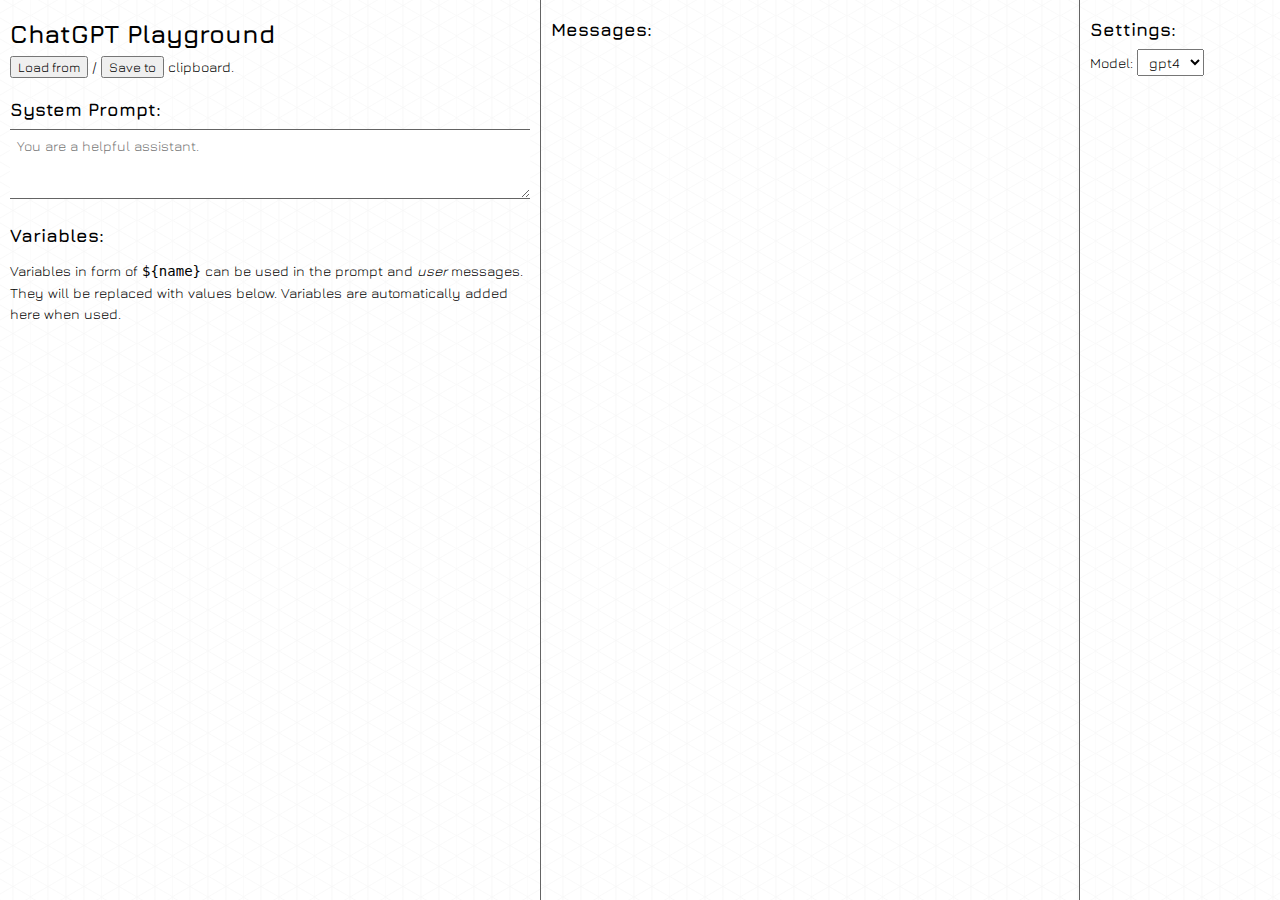
==== static/index.html @ 39f222f8 "Add go server and autoreloader" ====
<!doctype html>
<html lang="en">

<head>
  <meta charset="utf-8">
  <title>ChatGPT Playground</title>
  <link rel="stylesheet" href="/static/style.css">
  <script src="/static/script.js"></script>
</head>

<body>
  <div class="system">

    <h1>ChatGPT Playground</h1>
    <div class="controls">
      <button id="do-load">Load from</button> /
      <button id="do-save">Save to</button> clipboard.
    </div>

    <h2>System Prompt:</h2>
    <div class="prompt">
      <textarea id="system-prompt" placeholder="You are a helpful assistant."></textarea>
    </div>

    <h2>Variables:</h2>
    <p>
      Variables in form of <code>${name}</code> can be used in the prompt and <i>user</i> messages.
      They will be replaced with values below. Variables are automatically added here when used.
    </p>
    <template id="var-template">
      <div class="var">
        <label class="name"></label>
        <textarea class="value"></textarea>
      </div>
    </template>
    <div id="vars"></div>

  </div>

  <div class="conversation">
    <template id="message-template">
      <div class="message">
        <label class="type"></label>
        <textarea class="content"></textarea>
      </div>
    </template>
    <h2>Messages:</h2>
    <div id="messages"></div>

  </div>

  <div class="knobs">
    <h2>Settings:</h2>
    <label>Model:</label>
    <select id="model">
      <option value="gpt4" selected="selected">gpt4</option>
    </select>
  </div>

</body>

</html>
---- static/style.css ----
@import url('https://fonts.googleapis.com/css2?family=Jura&display=swap');

* {
  box-sizing: border-box;
  font-family: 'Jura', sans-serif;
}

html {
  background-color: white;
  background-image: url('bg.svg');
  background-size: 35.5px;
  background-position: -5px -5px;
}

html,
body {
  font-size: 14px;
  line-height: 1.5em;
  margin: 0;
  padding: 0;
  width: 100%;
  height: 100%;
}

input,
select,
textarea {
  padding: 0.2em 0.5em;
  font-size: 100%;
}

textarea {
  width: 100%;
  margin: 0;
  border-left: none;
  border-right: none;
  border-top: 1px solid rgb(100, 100, 100);
  border-bottom: 1px solid rgb(100, 100, 100);
  resize: vertical;
  min-height: 5em;
  padding-top: 0.5em;
  padding-bottom: 0.5em;
}

textarea:focus {
  outline: none;
}


h1,
h2,
h3,
h4,
h5,
h6 {
  font-weight: bold;
  margin: 0.5em 0;
}

h1 {
  font-size: 180%;
}

h2 {
  font-size: 130%;
}

h3 {
  font-size: 120%;
}

h4 {
  font-size: 110%;
}

h5,
h6 {
  font-size: 100%;
}

body>div {
  float: left;
  padding: 10px;
  overflow-y: auto;
  overflow-x: hidden;
  height: 100%;
}

body>div.knobs {
  width: 200px;
}

body>div.conversation,
body>div.system {
  width: calc((100% - 200px) / 2);
}

body>div.conversation {
  border-left: 1px solid rgb(100, 100, 100);
  border-right: 1px solid rgb(100, 100, 100);
}

body>div>div {
  margin-bottom: 1.5em;
}

code {
  font-family: monospace;
}
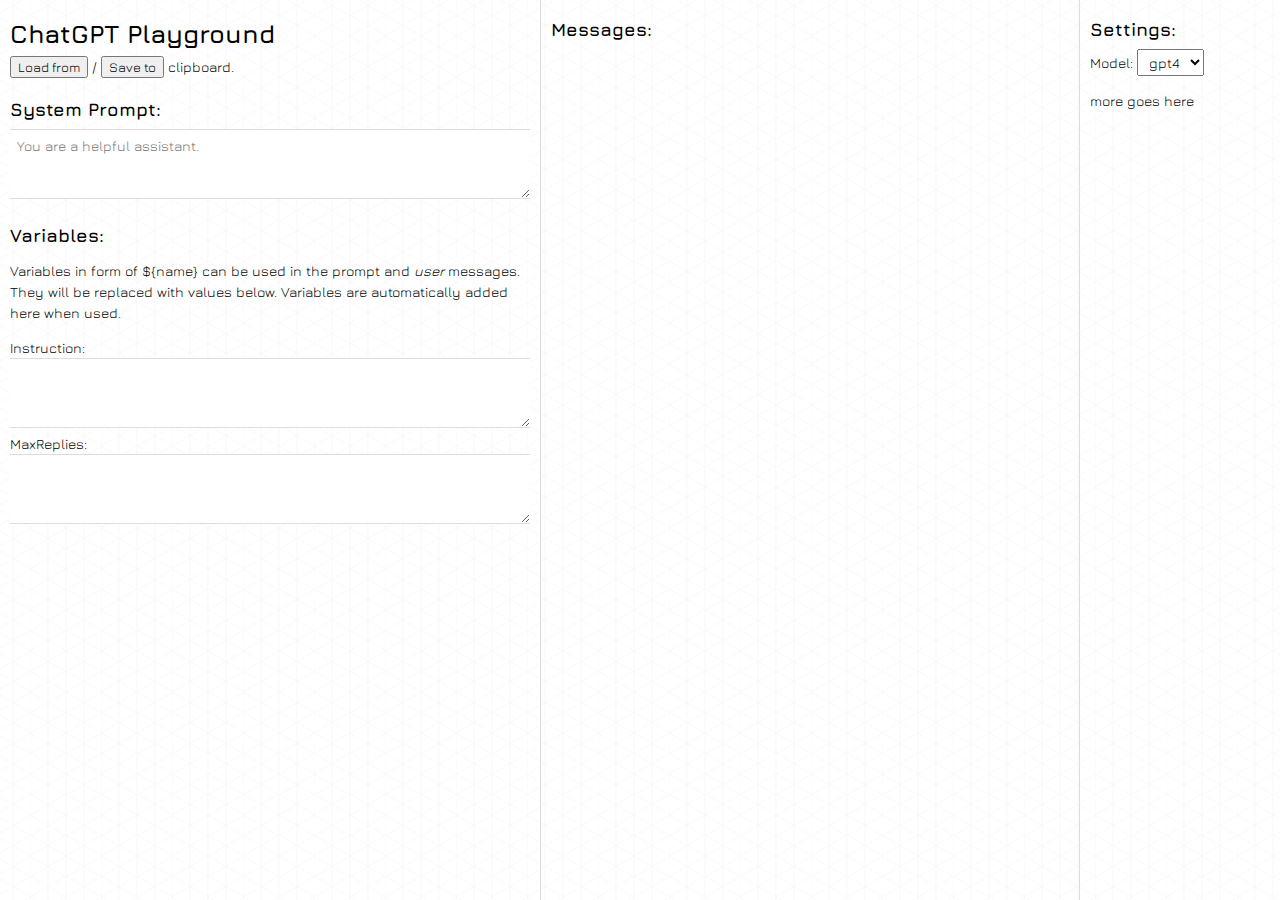
==== commit 1a309356: "Make an actual working autorelaod" ====
--- a/static/index.html
+++ b/static/index.html
@@ -24,7 +24,7 @@
 
     <h2>Variables:</h2>
     <p>
-      Variables in form of <code>${name}</code> can be used in the prompt and <i>user</i> messages.
+      Variables in form of ${name} can be used in the prompt and <i>user</i> messages.
       They will be replaced with values below. Variables are automatically added here when used.
     </p>
     <template id="var-template">
@@ -33,14 +33,23 @@
         <textarea class="value"></textarea>
       </div>
     </template>
-    <div id="vars"></div>
+    <div id="vars">
+      <div class="var" id="var-blah">
+        <label class="name">Instruction:</label>
+        <textarea class="value"></textarea>
+      </div>
+      <div class="var" id="var-blah2">
+        <label class="name">MaxReplies:</label>
+        <textarea class="value"></textarea>
+      </div>
+    </div>
 
   </div>
 
   <div class="conversation">
     <template id="message-template">
       <div class="message">
-        <label class="type"></label>
+        <label class="type"><span class="n"></span> ⮂:</label>
         <textarea class="content"></textarea>
       </div>
     </template>
@@ -55,6 +64,7 @@
     <select id="model">
       <option value="gpt4" selected="selected">gpt4</option>
     </select>
+    <p> more goes here</p>
   </div>
 
 </body>
--- a/static/style.css
+++ b/static/style.css
@@ -34,8 +34,8 @@
   margin: 0;
   border-left: none;
   border-right: none;
-  border-top: 1px solid rgb(100, 100, 100);
-  border-bottom: 1px solid rgb(100, 100, 100);
+  border-top: 1px solid #ddd;
+  border-bottom: 1px solid #ddd;
   resize: vertical;
   min-height: 5em;
   padding-top: 0.5em;
@@ -96,8 +96,8 @@
 }
 
 body>div.conversation {
-  border-left: 1px solid rgb(100, 100, 100);
-  border-right: 1px solid rgb(100, 100, 100);
+  border-left: 1px solid #ddd;
+  border-right: 1px solid #ddd;
 }
 
 body>div>div {
@@ -106,4 +106,9 @@
 
 code {
   font-family: monospace;
+}
+
+
+#messages label.type {
+  cursor: pointer;
 }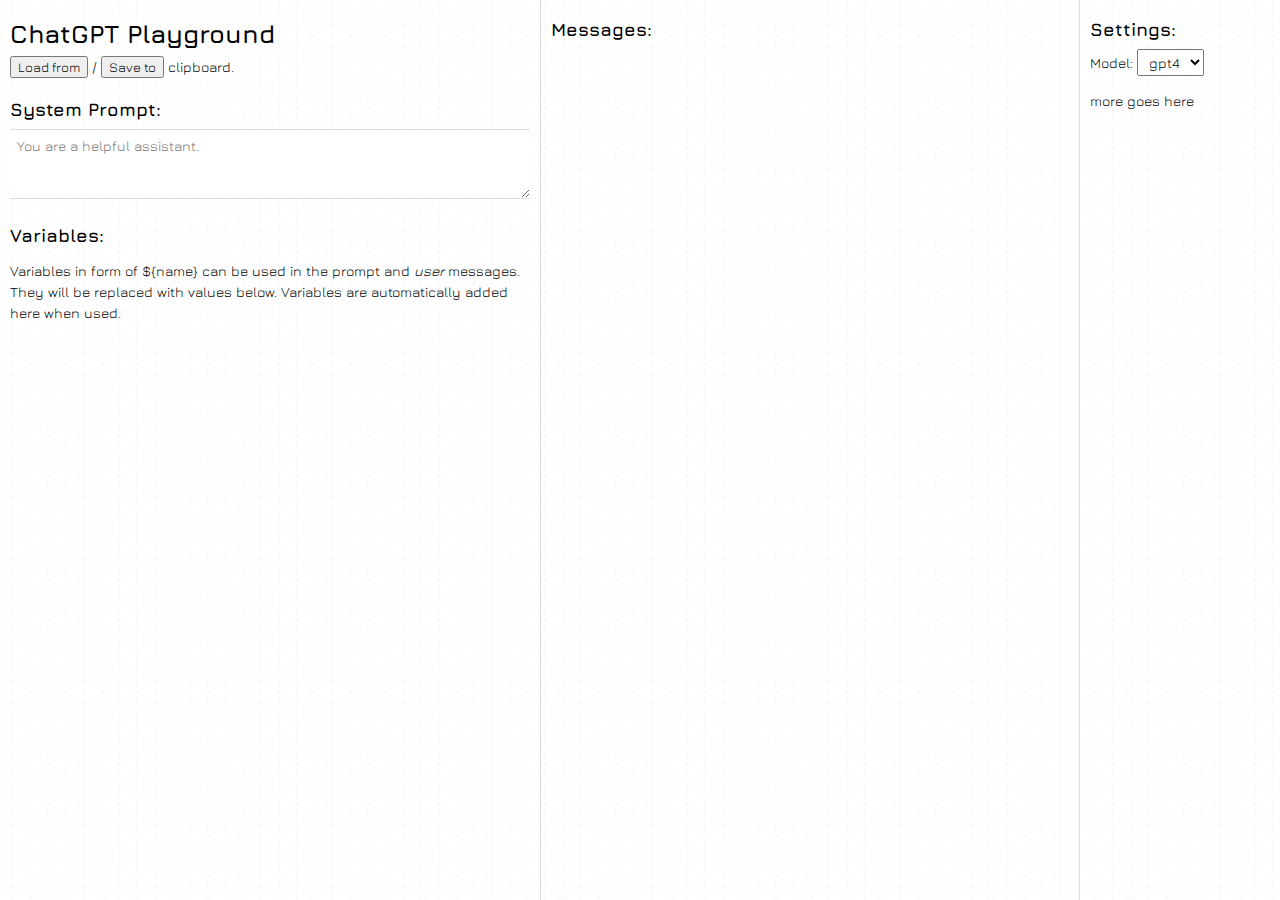
==== commit 2725647e: "Add/remove vars" ====
--- a/static/index.html
+++ b/static/index.html
@@ -5,7 +5,6 @@
   <meta charset="utf-8">
   <title>ChatGPT Playground</title>
   <link rel="stylesheet" href="/static/style.css">
-  <script src="/static/script.js"></script>
 </head>
 
 <body>
@@ -33,16 +32,7 @@
         <textarea class="value"></textarea>
       </div>
     </template>
-    <div id="vars">
-      <div class="var" id="var-blah">
-        <label class="name">Instruction:</label>
-        <textarea class="value"></textarea>
-      </div>
-      <div class="var" id="var-blah2">
-        <label class="name">MaxReplies:</label>
-        <textarea class="value"></textarea>
-      </div>
-    </div>
+    <div id="vars"></div>
 
   </div>
 
@@ -67,6 +57,7 @@
     <p> more goes here</p>
   </div>
 
+  <script src="/static/script.js"></script>
 </body>
 
 </html>